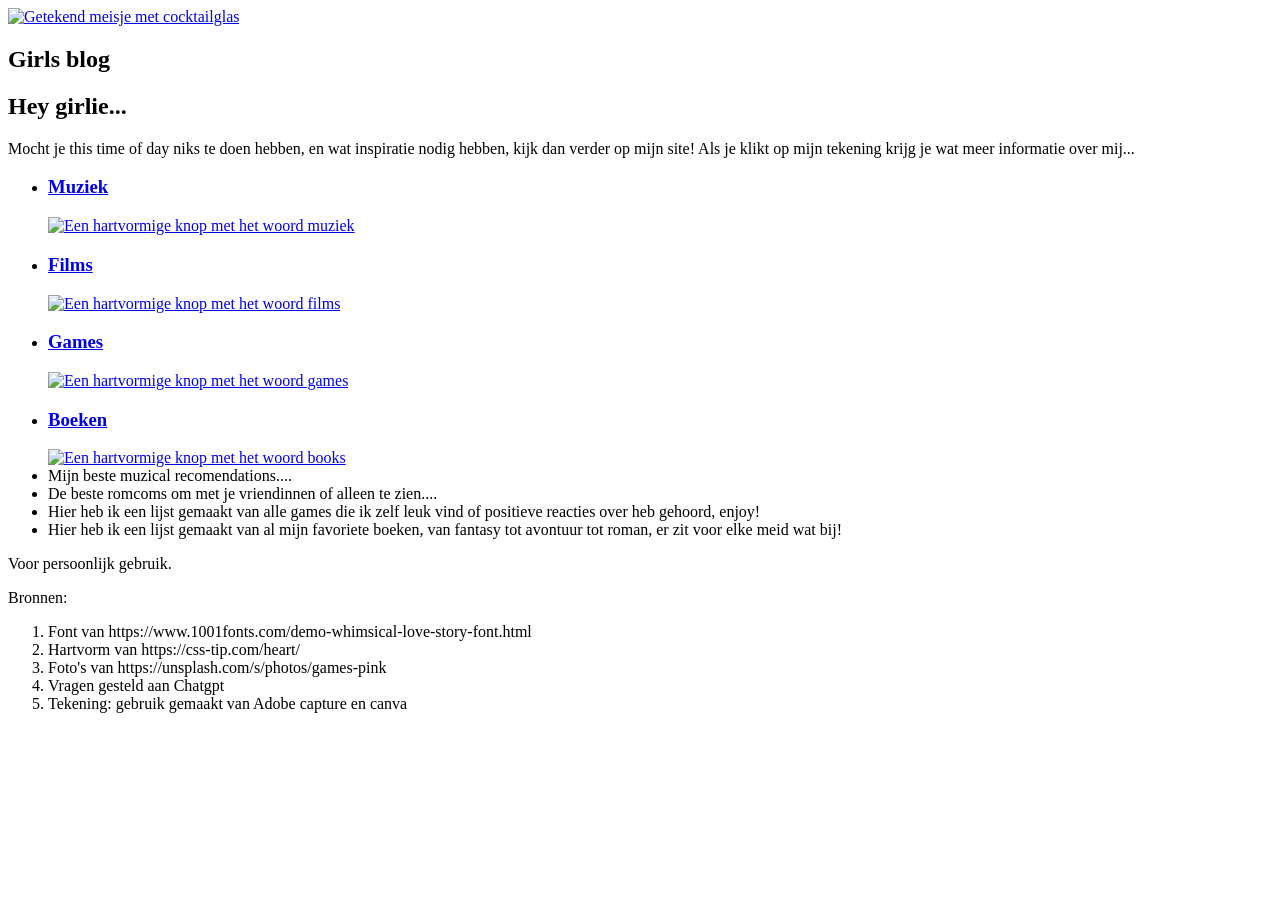
==== index.html @ f957bbb9 "Add files via upload" ====
<!doctype html>
<html lang="en">
  <head>
    <meta charset="UTF-8" />
    <meta name="viewport" content="width=device-width, initial-scale=1.0" />
    <meta name="author" content="[jouw naam]" />
    <meta name="color-scheme" content="dark light" />

    <title>[Digitaal Tuintje van Katey]</title>
    <link rel="stylesheet" href="./assets/style/normal.css" />
  </head>
  <body>
    <header>
      <section>
        <a href="Aboutme.html">
          <img
            src="assets/ingekleurdme.svg"
            alt="Getekend meisje met cocktailglas"
          />
        </a>

        <h1>Girls blog</h1>
      </section>
      <h2>Hey girlie...</h2>

      <p>
        Mocht je this time of day niks te doen hebben, en wat inspiratie nodig
        hebben, kijk dan verder op mijn site! Als je klikt op mijn tekening
        krijg je wat meer informatie over mij...
      </p>
    </header>

    <main>
      <ul>
        <li>
          <a href="muziek.html">
            <h3>Muziek</h3>
            <img
              src="assets/Muziek.jpg"
              alt="Een hartvormige knop met het woord muziek"
            />
          </a>
        </li>

        <li>
          <a href="films.html">
            <h3>Films</h3>
            <img
              src="assets/Films.jpg"
              alt="Een hartvormige knop met het woord films"
            />
          </a>
        </li>

        <li>
          <a href="games.html">
            <h3>Games</h3>
            <img
              src="assets/games.png"
              alt="Een hartvormige knop met het woord games"
            />
          </a>
        </li>

        <li>
          <a href="boeken.html">
            <h3>Boeken</h3>
            <img
              src="assets/books.png"
              alt="Een hartvormige knop met het woord books"
            />
          </a>
        </li>

        <li>Mijn beste muzical recomendations....</li>
        <li>De beste romcoms om met je vriendinnen of alleen te zien....</li>
        <li>
          Hier heb ik een lijst gemaakt van alle games die ik zelf leuk vind of
          positieve reacties over heb gehoord, enjoy!
        </li>
        <li>
          Hier heb ik een lijst gemaakt van al mijn favoriete boeken, van
          fantasy tot avontuur tot roman, er zit voor elke meid wat bij!
        </li>
      </ul>

      <!-- <nav>
        <ul>
          <li><a href="/">[Home]</a></li>
          <li><a href="/log.html">[Log]</a></li>
          <li><a href="/story.html">[Story]</a></li>
          <li><a href="/contact.html">[Contact]</a></li>
        </ul>
      </nav> -->

      <!-- <article>
        <h3>[Voorbeeld artikel]</h3>
        <p>[Dit is een voorbeeld artikel tekst...]</p>
      </article> -->
    </main>

    <footer>
      <p>Voor persoonlijk gebruik.</p>

      <p>Bronnen:</p>
      <ol>
        <li>
          Font van https://www.1001fonts.com/demo-whimsical-love-story-font.html
        </li>
        <li>Hartvorm van https://css-tip.com/heart/</li>
        <li>Foto's van https://unsplash.com/s/photos/games-pink</li>
        <li>Vragen gesteld aan Chatgpt</li>
        <li>Tekening: gebruik gemaakt van Adobe capture en canva</li>
      </ol>
    </footer>
  </body>
</html>
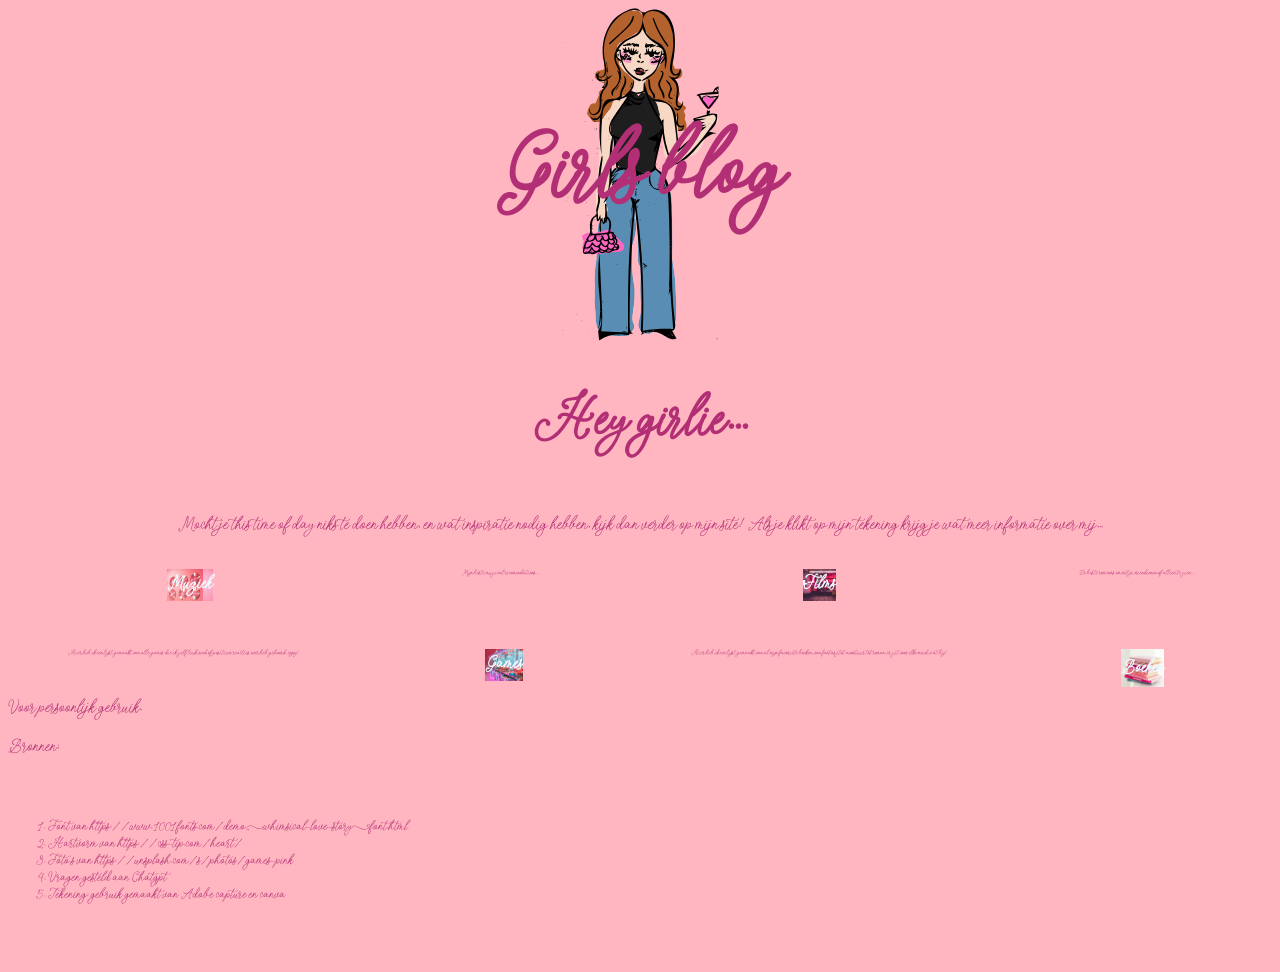
==== commit 621a76e1: "Rename link target from muziek.html to Muziek.html" ====
--- a/index.html
+++ b/index.html
@@ -33,7 +33,7 @@
     <main>
       <ul>
         <li>
-          <a href="muziek.html">
+          <a href="Muziek.html">
             <h3>Muziek</h3>
             <img
               src="assets/Muziek.jpg"
--- a/assets/style/normal.css
+++ b/assets/style/normal.css
@@ -0,0 +1,273 @@
+@font-face {
+  font-family: "whimsical";
+  src: url(../Whimsical\ LoveS\ tory.otf);
+  font-weight: 400;
+  font-style: normal;
+}
+/* MARK: algemeen */
+html {
+  display: grid;
+  gap: 1em;
+  grid-template-columns: repeat(auto-fit, minmax(250px, 1fr));
+
+  color-scheme: light dark;
+
+  --bg: light-dark(lightpink, rgb(176, 111, 194));
+  --color: light-dark(rgb(179, 47, 117), rgb(115, 25, 140));
+}
+
+/* MARK: Top */
+h1 {
+  text-align: center;
+  font-family: "whimsical";
+  font-size: 5em;
+  grid-area: h1;
+}
+
+h2 {
+  text-align: center;
+  font-family: "whimsical";
+  font-size: 3em;
+  grid-area: h2;
+}
+
+h3 {
+  color: aliceblue;
+  font-size: 5em;
+  z-index: 1;
+  margin: 0;
+  grid-column-start: 1;
+  grid-row-start: 1;
+}
+
+h4 {
+  text-align: center;
+  font-family: "whimsical";
+  font-size: 2em;
+  grid-area: h2;
+}
+p {
+  grid-area: p;
+}
+
+ol {
+  font-size: 24px;
+}
+
+header {
+  display: grid;
+  grid-template-columns: auto;
+  grid-template-areas:
+    "section "
+    "h2  "
+    "p";
+  place-items: center;
+}
+section {
+  display: grid;
+  place-items: center;
+  grid-area: section;
+}
+
+header img:nth-of-type(1) {
+  width: 10em;
+  grid-area: tekening;
+}
+
+header a {
+  grid-area: tekening;
+}
+/* MARK: body en img */
+body {
+  font-family: "whimsical";
+  background-color: var(--bg);
+  color: var(--color);
+}
+
+ul:nth-of-type(1) li:nth-of-type(1) {
+  width: 30em;
+  height: 30em;
+
+  background-color: mintcream;
+
+  clip-path: shape(
+    from 50% 91%,
+    line to 90% 50%,
+    arc to 50% 9% of 1%,
+    arc to 10% 50% of 1%
+  );
+
+  display: grid;
+  place-items: center;
+}
+
+ul:nth-of-type(1) li > a {
+  display: grid;
+  width: 100%;
+  height: 100%;
+  place-items: center;
+  text-decoration: none;
+  cursor: pointer;
+}
+
+ul:nth-of-type(1) li:nth-of-type(2) {
+  width: 30em;
+  height: 30em;
+
+  background-color: mintcream;
+
+  clip-path: shape(
+    from 50% 91%,
+    line to 90% 50%,
+    arc to 50% 9% of 1%,
+    arc to 10% 50% of 1%
+  );
+
+  display: grid;
+  place-items: center;
+}
+
+ul:nth-of-type(1) li:nth-of-type(3) {
+  width: 30em;
+  height: 30em;
+
+  background-color: mintcream;
+
+  clip-path: shape(
+    from 50% 91%,
+    line to 90% 50%,
+    arc to 50% 9% of 1%,
+    arc to 10% 50% of 1%
+  );
+
+  display: grid;
+  place-items: center;
+}
+
+ul:nth-of-type(1) li:nth-of-type(4) {
+  width: 30em;
+  height: 30em;
+
+  background-color: mintcream;
+
+  clip-path: shape(
+    from 50% 91%,
+    line to 90% 50%,
+    arc to 50% 9% of 1%,
+    arc to 10% 50% of 1%
+  );
+
+  display: grid;
+  place-items: center;
+}
+
+ul:nth-of-type(1) li:nth-of-type(n + 5) {
+  display: none;
+}
+
+img {
+  grid-column-start: 1;
+  grid-row-start: 1;
+  width: 100%;
+  height: 100%;
+  object-fit: cover;
+}
+
+ul {
+  display: grid;
+  grid-template-columns: 1fr;
+
+  justify-items: center;
+}
+
+/* MARK: responsive */
+@media (width>768px) {
+  h1 {
+    grid-area: tekening;
+  }
+
+  header a {
+    grid-area: tekening;
+  }
+
+  header {
+    display: grid;
+    grid-template-columns: 1fr;
+    grid-template-areas:
+      "section"
+      "h2"
+      "p";
+    place-items: center;
+  }
+
+  li {
+    font-size: 0.2em;
+  }
+
+  ol {
+    font-size: 60px;
+  }
+
+  ul {
+    grid-template-columns: 1fr 1fr 1fr 1fr;
+    grid-template-areas:
+      "fotom muziektext fotof filmstext"
+      "gamestext fotog bookstext fotob ";
+    gap: 3em;
+  }
+
+  li:nth-of-type(1) {
+    grid-area: fotom;
+  }
+
+  li:nth-of-type(2) {
+    grid-area: fotof;
+  }
+
+  li:nth-of-type(3) {
+    grid-area: fotog;
+  }
+
+  li:nth-of-type(4) {
+    grid-area: fotob;
+  }
+
+  li:nth-of-type(5) {
+    grid-area: muziektext;
+  }
+
+  li:nth-of-type(6) {
+    grid-area: filmstext;
+  }
+
+  li:nth-of-type(7) {
+    grid-area: gamestext;
+  }
+
+  li:nth-of-type(8) {
+    grid-area: bookstext;
+  }
+
+  ul:nth-of-type(1) li:nth-of-type(1) {
+    width: 10em;
+    height: 10em;
+  }
+
+  ul:nth-of-type(1) li:nth-of-type(2) {
+    width: 10em;
+    height: 10em;
+  }
+
+  ul:nth-of-type(1) li:nth-of-type(3) {
+    width: 10em;
+    height: 10em;
+  }
+  ul:nth-of-type(1) li:nth-of-type(4) {
+    width: 10em;
+    height: 10em;
+  }
+
+  ul:nth-of-type(1) li:nth-of-type(n + 5) {
+    display: block;
+  }
+}
